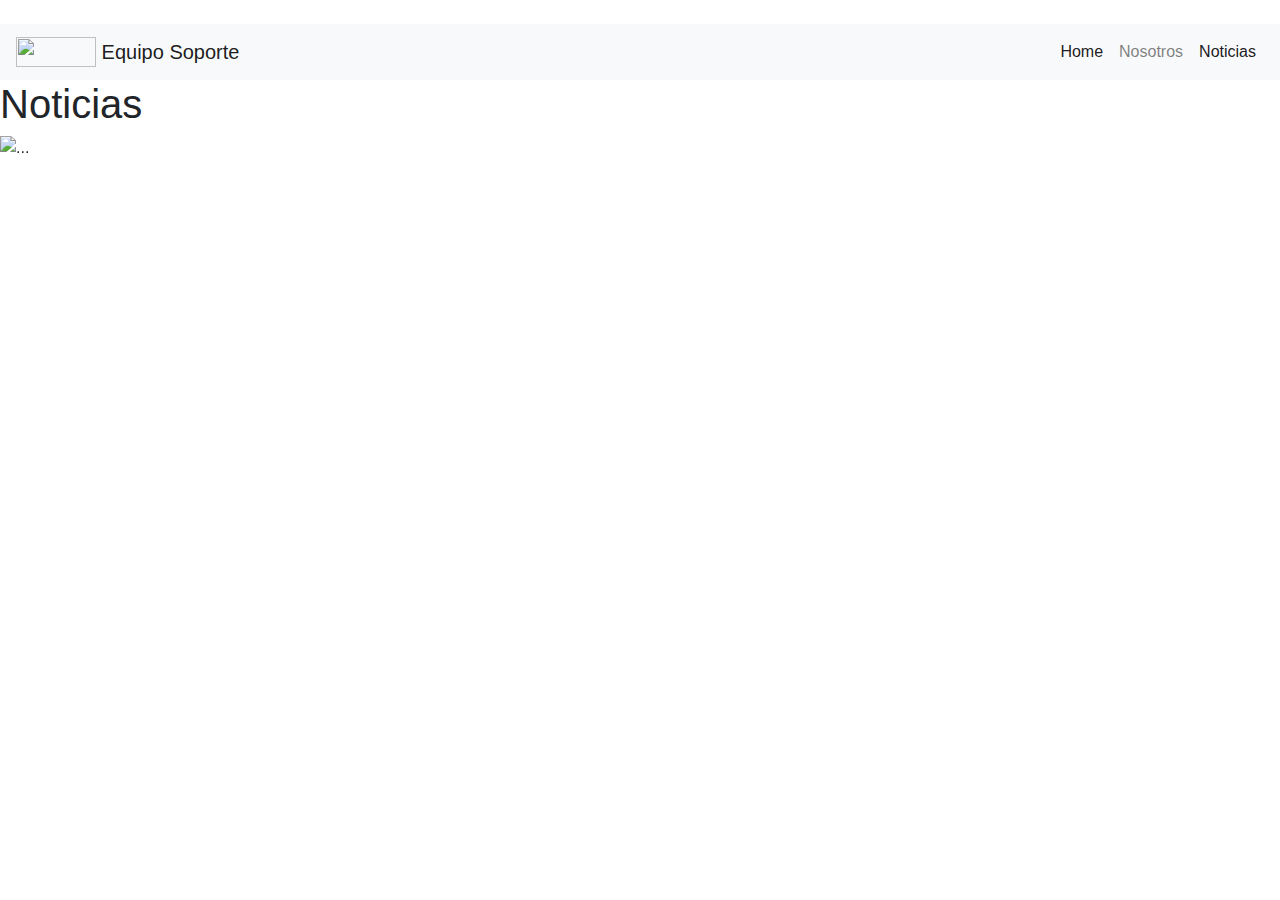
==== noticias.html @ 7bb97661 "mi primer commit" ====
<!doctype html>
<html lang="en">
  <head>
    <!-- Required meta tags -->
    <meta charset="utf-8">
    <meta name="viewport" content="width=device-width, initial-scale=1, shrink-to-fit=no">

    <!-- Bootstrap CSS -->
    <link rel="stylesheet" href="https://stackpath.bootstrapcdn.com/bootstrap/4.3.1/css/bootstrap.min.css" integrity="sha384-ggOyR0iXCbMQv3Xipma34MD+dH/1fQ784/j6cY/iJTQUOhcWr7x9JvoRxT2MZw1T" crossorigin="anonymous">

    <title></title>
  </head>
  <body>
    <a class="navbar-brand" href="#">
    <nav class="navbar navbar-expand-lg navbar-light bg-light">
      <img src="http://ebconsulting.cl/wp-content/themes/eb-consulting/images/logo-eb.svg" width="80" height="30" class="d-inline-block align-top" alt="">
      Equipo Soporte
      </a>
  <button class="navbar-toggler" type="button" data-toggle="collapse" data-target="#navbarSupportedContent" aria-controls="navbarSupportedContent" aria-expanded="false" aria-label="Toggle navigation">
    <span class="navbar-toggler-icon"></span>
  </button>

  <div class="collapse navbar-collapse" id="navbarSupportedContent">
    <ul class="navbar-nav ml-auto">
      <li class="nav-item active">
        <a class="nav-link" href="#">Home<span class="sr-only">(current)</span></a>
      </li>
      <li class="nav-item">
        <a class="nav-link" href="about.html">Nosotros</a>
      </li>
      <li class="nav-item">
        <a class="nav-link active" href="#" >Noticias<span class="sr-only">(current)</span></a>
      </li>
      <li class="nav-item dropdown">

        <div class="dropdown-menu" aria-labelledby="navbarDropdown">
          <a class="dropdown-item" href="#">Acceso</a>
          <a class="dropdown-item" href="#">Cotizaciones</a>
          <div class="dropdown-divider">Cerrar</div>
          <a class="dropdown-item" href="#">Cerrar</a>
        </div>
      </li>
    </ul>
  </div>
</nav>
    <h1>Noticias</h1>
    <div id="carouselExampleControls" class="carousel slide" data-ride="carousel">
  <div class="carousel-inner">
    <div class="carousel-item active">
      <img src="https://www.systemair.com/ImageVault/publishedmedia/gk6a1qhsysazdcqsxsfh/shutterstock_281107127-2.jpg" class="d-block w-100" alt="...">
    </div>
    <div class="carousel-item">
      <img src="https://www.analdex.org/wp-content/uploads/2016/05/proyecto.-pag-web-770x300.jpg" class="d-block w-100" alt="...">
    </div>
    <div class="carousel-item">
      <img src="https://img.gestion.pe/files/article_content_ge_fotos/uploads/2018/11/25/5bfb1efea04ba.jpeg" class="d-block w-100" alt="...">
    </div>
  </div>
  <a class="carousel-control-prev" href="#carouselExampleControls" role="button" data-slide="prev">
    <span class="carousel-control-prev-icon" aria-hidden="true"></span>
    <span class="sr-only">Previous</span>
  </a>
  <a class="carousel-control-next" href="#carouselExampleControls" role="button" data-slide="next">
    <span class="carousel-control-next-icon" aria-hidden="true"></span>
    <span class="sr-only">Next</span>
  </a>
</div>

    <!-- Optional JavaScript -->
    <!-- jQuery first, then Popper.js, then Bootstrap JS -->
    <script src="https://code.jquery.com/jquery-3.3.1.slim.min.js" integrity="sha384-q8i/X+965DzO0rT7abK41JStQIAqVgRVzpbzo5smXKp4YfRvH+8abtTE1Pi6jizo" crossorigin="anonymous"></script>
    <script src="https://cdnjs.cloudflare.com/ajax/libs/popper.js/1.14.7/umd/popper.min.js" integrity="sha384-UO2eT0CpHqdSJQ6hJty5KVphtPhzWj9WO1clHTMGa3JDZwrnQq4sF86dIHNDz0W1" crossorigin="anonymous"></script>
    <script src="https://stackpath.bootstrapcdn.com/bootstrap/4.3.1/js/bootstrap.min.js" integrity="sha384-JjSmVgyd0p3pXB1rRibZUAYoIIy6OrQ6VrjIEaFf/nJGzIxFDsf4x0xIM+B07jRM" crossorigin="anonymous"></script>
  </body>
</html>
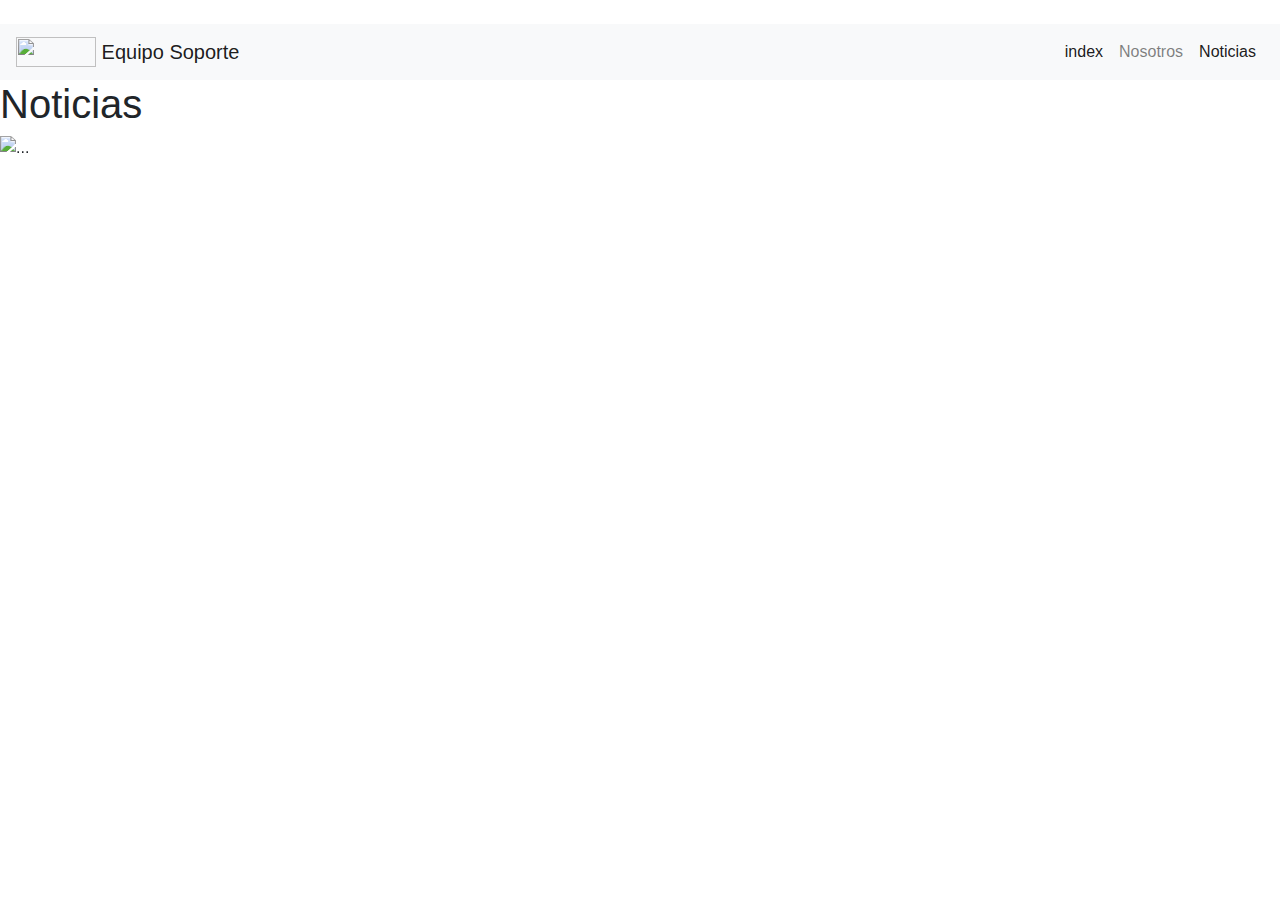
==== commit 474457b0: "fixed index file" ====
--- a/noticias.html
+++ b/noticias.html
@@ -23,7 +23,7 @@
   <div class="collapse navbar-collapse" id="navbarSupportedContent">
     <ul class="navbar-nav ml-auto">
       <li class="nav-item active">
-        <a class="nav-link" href="#">Home<span class="sr-only">(current)</span></a>
+        <a class="nav-link" href="#">index<span class="sr-only">(current)</span></a>
       </li>
       <li class="nav-item">
         <a class="nav-link" href="about.html">Nosotros</a>
@@ -53,7 +53,7 @@
       <img src="https://www.analdex.org/wp-content/uploads/2016/05/proyecto.-pag-web-770x300.jpg" class="d-block w-100" alt="...">
     </div>
     <div class="carousel-item">
-      <img src="https://img.gestion.pe/files/article_content_ge_fotos/uploads/2018/11/25/5bfb1efea04ba.jpeg" class="d-block w-100" alt="...">
+      <img src="..." class="d-block w-100" alt="...">
     </div>
   </div>
   <a class="carousel-control-prev" href="#carouselExampleControls" role="button" data-slide="prev">
